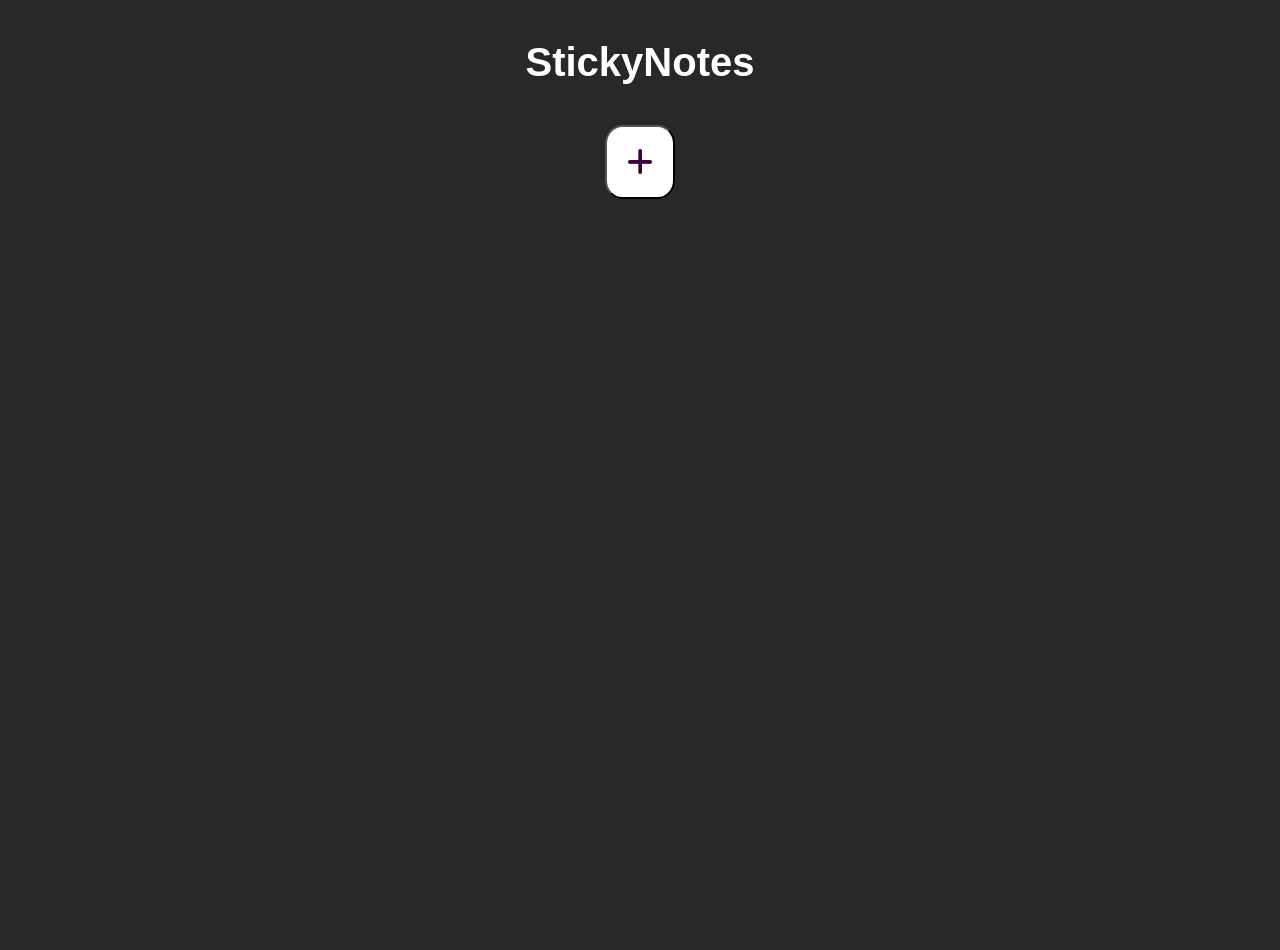
==== note-board.html @ d25f9674 "Update note-board.html" ====
<html>

<head>
    <title>New NoteBoard</title>
    <link rel="stylesheet" href="css/style.css">
    <link rel="stylesheet" href="https://cdnjs.cloudflare.com/ajax/libs/font-awesome/6.7.2/css/all.min.css">
</head>


<body>
    <div class="wrapper">

        <h1 class="title">StickyNotes</h1>

        <button id="addNote" class="add-note-btn"><i class="fa-solid fa-plus"></i></button>
        <div class="note-form" id="noteFormWrapper">
            <form id="form">
                <label>Title</label>
                <input type="text" name="Title" placeholder="Add Title" maxlength="20">

                <label>Note</label>
                <textarea name="Note" placeholder="Write Anything" maxlength="50"></textarea>

                <label>Select Note Color</label>
                <select name="Note-color">
                    <option value="#a3ce45">Green 🟢</option>
                    <option value="#e8633e">Red 🔴</option>
                    <option value="#fdea59">Yellow 🟡</option>
                    <option value="white">White 🌝</option>
                    <option value="#65c4ed">Blue 🔵</option>
                    <option value="#fc7e2b">Orange 🟠</option>
                </select>
                <button id="submitBtn">Create</button>
            </form>


        </div>
        <div class="note-board" id="noteBoard"></div>
    </div>
    <script src="js/script.js"></script>
</body>

</html>
---- css/style.css ----
*{
    margin:0;

}
body{
    background-color:#282828
}

.home-wrapper{
    display:flex;
    justify-content:center;
    align-items:center;
    height:100vh;
    flex-direction:column;
}

.home-wrapper h1{
    color:aliceblue;
    font-family:Arial, Helvetica, sans-serif;
}

.home-wrapper p{
    color:aliceblue;
    font-family:Arial, Helvetica, sans-serif;
    margin:20px;
    font-size:20px
}
.home-wrapper a{
    text-decoration:none;
    background-color:white;
    padding:20px;
    border-radius:25%;
    font-size:30px;
    transition:transform 0.3s ease

}
.home-wrapper a:hover{
    transform:scale(1.1)
}

.wrapper{
    display:flex;
    justify-content:center;
    align-items:center;
    height:100vh;
    flex-direction:column;
    margin-top:10px;
    padding:20px
}

.title{
    font-size:40px;
    font-family:Arial, Helvetica, sans-serif;
    font-weight:bold;
    margin:10px;
    color:white
}
.note{
    display:flex;
    justify-content:center;
    align-content:center;
    flex-direction:column;
    height:250px;
    width:250px;
    background-color:greenyellow;
    margin-top:10px;
    border-radius:10px;
    padding:20px;
    text-align:center;
    color:rgb(16, 15, 15);
    font-family:'Segoe UI', Tahoma, Geneva, Verdana, sans-serif;
    position:relative;
    transition:transform 0.5s ease;
    z-index:1;
    border-left:10px solid white;
    word-wrap: break-word;
    overflow-wrap: break-word;

}

.note-board{
    display:grid;
    align-content:flex-start;
    grid-template-columns:repeat(4,1fr);
    height:100vh;
    gap:40px;
    margin-top:30px;

}


.note:hover{
    transform:scale(1.1);
}

.note-form{
    width:20%;
    height:auto;
    position:fixed;
    top:25%;
    padding:30px;
    background-color:rgb(61, 61, 61);
    border-radius:20px;
    z-index:10;


}



.note-form input{
    padding:15px;
    border:none;
    border-radius:10px;
    background-color:white;
    font-size:15px
}

.note-form textarea{
    padding:15px;
    width:100%;
    height:150px;
    resize:none;
    font-size:15px;
    border-radius:10px;

}

select{
    padding:10px;
    border-radius:10px
}

label{
    text-align:center;
    font-size:20px;
    margin:10px;
    font-family:Arial, Helvetica, sans-serif;
    font-weight:bold;
    color:white
}



#form{
    display:flex;
    flex-direction:column;
}

#submitBtn{
    margin:30px;
    padding:10px;
    background-color:rgb(100, 158, 14);
    font-family:Arial, Helvetica, sans-serif;
    font-weight:bold;
    font-size:20px;
    border:none;
    border-radius:20px;
    transition:transform 0.5s ease;
    color:white
}

#submitBtn:hover{
    transform:scale(1.1);
    font-weight:bold;

}


.add-note-btn{
    background-color:white;
    padding:20px;
    border-radius:25%;
    font-size:30px;
    margin-top:30px;
    transition:transform 0.3s ease;
    color:rgb(62, 1, 62);
}

.add-note-btn:hover{
    transform:scale(1.1)
}

.add-note-btn:active{
    color:green
}




.delete-btn{
    position:absolute;
    top:20px;
    right:20px;
    padding:15px;
    font-size:15px;
    background-color:white;
    border-radius:50%;
    border:none;
    transition:transform 0.5s ease
}

.delete-btn:hover{
    transform:scale(1.1);
}
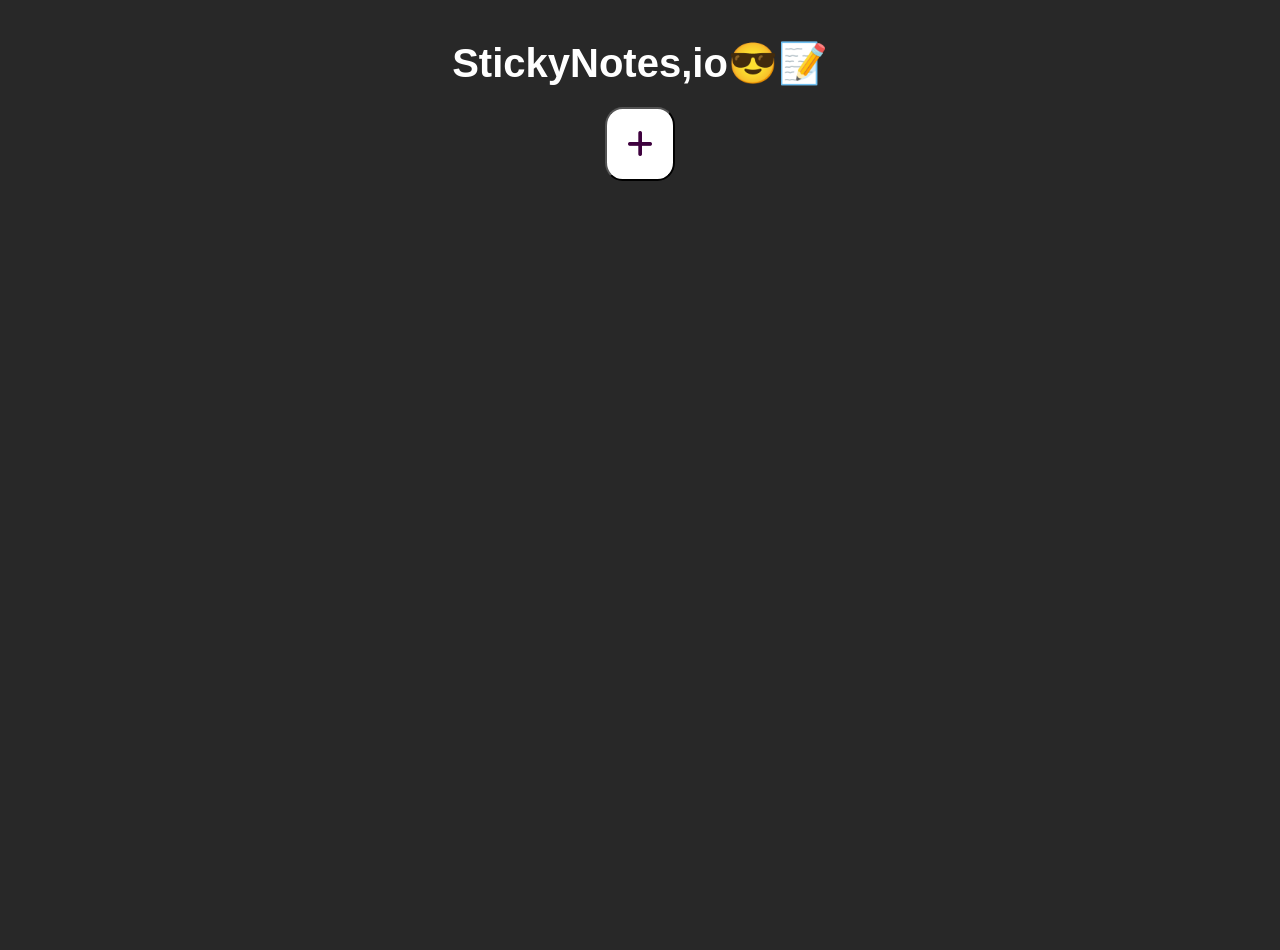
==== commit 199c1dc9: "Styles update v0" ====
--- a/note-board.html
+++ b/note-board.html
@@ -10,23 +10,29 @@
 <body>
     <div class="wrapper">
 
-        <h1 class="title">StickyNotes</h1>
+        <h1 class="title">StickyNotes,io😎📝</h1>
 
         <button id="addNote" class="add-note-btn"><i class="fa-solid fa-plus"></i></button>
         <div class="note-form" id="noteFormWrapper">
             <form id="form">
+                <button id="closeBtn"><i class="fa-solid fa-xmark"></i></button>
                 <label>Title</label>
-                <input type="text" name="Title" placeholder="Add Title" maxlength="20">
+                <div>
+                <input type="text" name="Title" placeholder="Add Title" maxlength="20" id="title">
+                <input type="color" name = 'Title-color' value="#ffffff" id="colorEl">
+                </div>
 
                 <label>Note</label>
-                <textarea name="Note" placeholder="Write Anything" maxlength="50"></textarea>
-
+                <div>
+                <textarea name="Note" placeholder="Write Anything" maxlength="50" id="note"></textarea>
+                <input type="color" name = 'Content-color' value="#ffffff" id="colorEl">
+                </div>
                 <label>Select Note Color</label>
                 <select name="Note-color">
                     <option value="#a3ce45">Green 🟢</option>
                     <option value="#e8633e">Red 🔴</option>
                     <option value="#fdea59">Yellow 🟡</option>
-                    <option value="white">White 🌝</option>
+                    <option value="wheat">Wheat 🌝</option>
                     <option value="#65c4ed">Blue 🔵</option>
                     <option value="#fc7e2b">Orange 🟠</option>
                 </select>
--- a/css/style.css
+++ b/css/style.css
@@ -47,6 +47,8 @@
     margin-top:10px;
     padding:20px
 }
+
+
 
 .title{
     font-size:40px;
@@ -94,37 +96,95 @@
 }
 
 .note-form{
-    width:20%;
+    width:25%;
     height:auto;
     position:fixed;
-    top:25%;
-    padding:30px;
+    top:15%;
+    padding:30px 40px 30px 40px;
     background-color:rgb(61, 61, 61);
     border-radius:20px;
     z-index:10;
 
-
-}
-
-
-
-.note-form input{
+}
+
+#closeBtn{
+    position:absolute;
+    right:10px;
+    top:5px;
+    padding:12px;
+    margin:10px;
+    font-size:15px;
+    border-radius:40%;
+    border:none;
+    background-color:#282828;
+    color:white;
+    transition:transform 0.3s ease
+
+}
+
+#closeBtn:hover{
+    transform:scale(1.1);
+    background-color:white;
+    color:rgb(25, 24, 24)
+
+}
+
+.note-form div{
+    display:flex;
+    justify-content:center;
+    align-items:center;
+    gap:20px
+}
+
+
+
+.note-form #title,#note{
     padding:15px;
     border:none;
     border-radius:10px;
     background-color:white;
-    font-size:15px
+    font-size:15px;
+    width:100%
 }
 
 .note-form textarea{
     padding:15px;
-    width:100%;
+    width:80%;
     height:150px;
     resize:none;
     font-size:15px;
     border-radius:10px;
 
 }
+
+#colorEl {
+  -webkit-appearance: none;
+  -moz-appearance: none;
+  appearance: none;
+  height: 25px;
+  width: 30px;
+  border: none;
+  border-radius: 50%;
+  cursor: pointer;
+  background: none;
+  box-shadow: 0 0 0 2px #ffffff, 0 0 0 4px #cccccc;
+
+}
+
+#colorEl::-webkit-color-swatch-wrapper {
+  padding: 0;
+}
+
+#colorEl::-webkit-color-swatch {
+  border: none;
+  border-radius: 50%;
+}
+
+#colorEl::-moz-color-swatch {
+  border: none;
+  border-radius: 50%;
+}
+
 
 select{
     padding:10px;
@@ -134,7 +194,7 @@
 label{
     text-align:center;
     font-size:20px;
-    margin:10px;
+    margin:15px;
     font-family:Arial, Helvetica, sans-serif;
     font-weight:bold;
     color:white
@@ -148,21 +208,24 @@
 }
 
 #submitBtn{
-    margin:30px;
+
+    margin-top:30px;
     padding:10px;
+    width:100%;
     background-color:rgb(100, 158, 14);
     font-family:Arial, Helvetica, sans-serif;
     font-weight:bold;
     font-size:20px;
     border:none;
-    border-radius:20px;
-    transition:transform 0.5s ease;
+    border-radius:10px;
+    transition:transform 0.3s ease;
     color:white
 }
 
 #submitBtn:hover{
-    transform:scale(1.1);
-    font-weight:bold;
+    transform:scale(1.08);
+    font-weight:bold;
+    background-color:rgb(124, 190, 24)
 
 }
 
@@ -172,7 +235,7 @@
     padding:20px;
     border-radius:25%;
     font-size:30px;
-    margin-top:30px;
+    margin-top:10px;
     transition:transform 0.3s ease;
     color:rgb(62, 1, 62);
 }
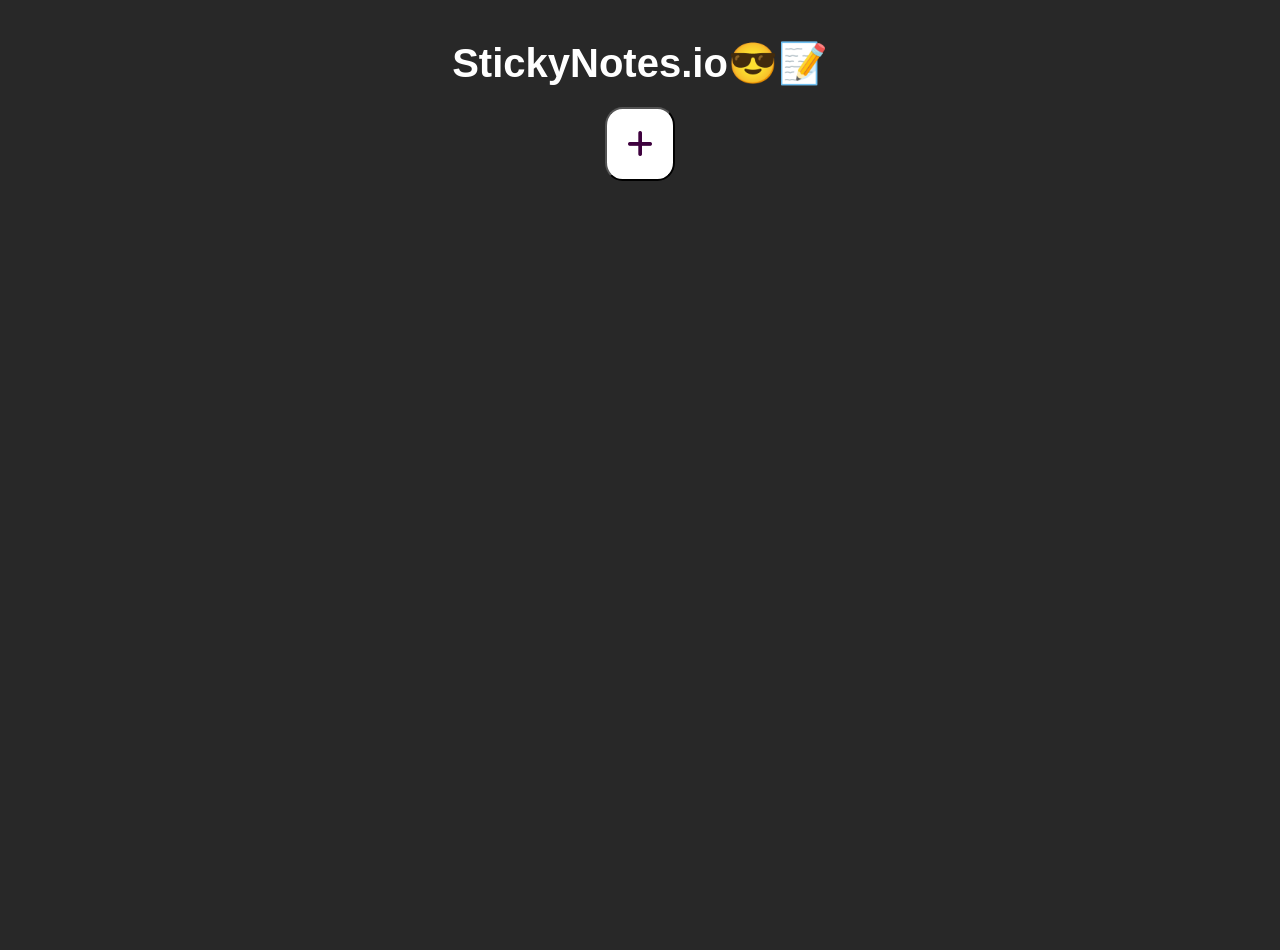
==== commit 867ed5e6: "Update note-board.html" ====
--- a/note-board.html
+++ b/note-board.html
@@ -10,7 +10,7 @@
 <body>
     <div class="wrapper">
 
-        <h1 class="title">StickyNotes,io😎📝</h1>
+        <h1 class="title">StickyNotes.io😎📝</h1>
 
         <button id="addNote" class="add-note-btn"><i class="fa-solid fa-plus"></i></button>
         <div class="note-form" id="noteFormWrapper">
--- a/css/style.css
+++ b/css/style.css
@@ -142,9 +142,10 @@
     padding:15px;
     border:none;
     border-radius:10px;
-    background-color:white;
-    font-size:15px;
-    width:100%
+    background-color:rgb(41, 41, 41);
+    font-size:15px;
+    width:100%;
+    color:white
 }
 
 .note-form textarea{
@@ -187,8 +188,14 @@
 
 
 select{
+    -webkit-appearance: none;
+    appearance:none;
+    border:none;
     padding:10px;
-    border-radius:10px
+    border-radius:10px;
+    background-color:rgb(41, 41, 41);
+    color:white
+
 }
 
 label{
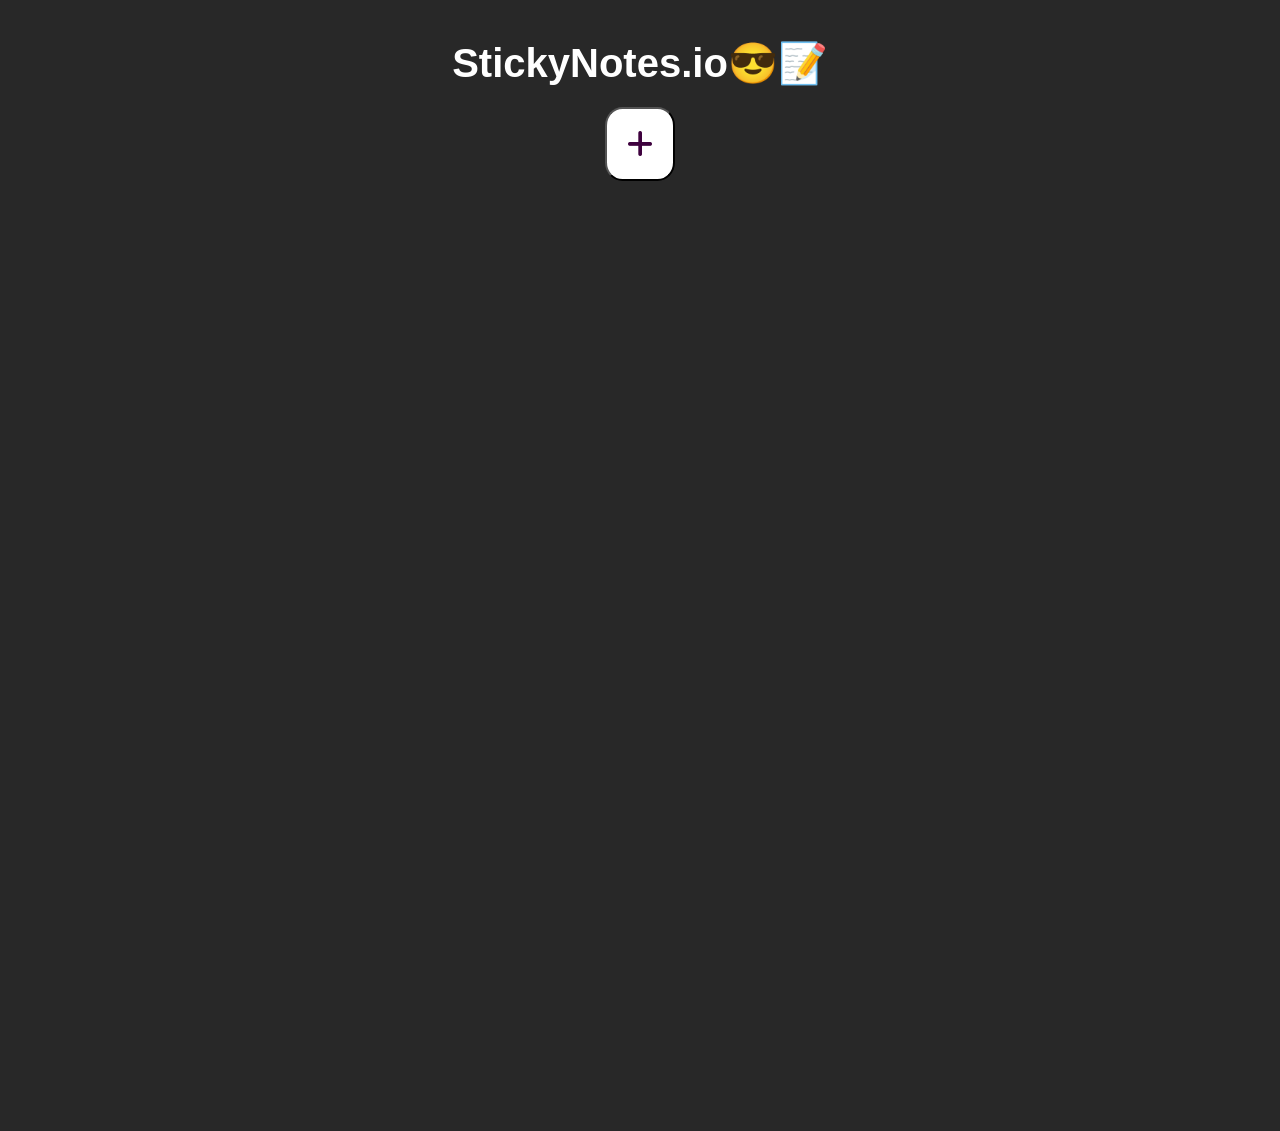
==== commit 6664c192: "Add meta data in html pages" ====
--- a/note-board.html
+++ b/note-board.html
@@ -1,6 +1,9 @@
 <html>
+    
 
 <head>
+    <meta charset="UTF-8">
+    <meta name="viewport" content="width=device-width, initial-scale=1.0">
     <title>New NoteBoard</title>
     <link rel="stylesheet" href="css/style.css">
     <link rel="stylesheet" href="https://cdnjs.cloudflare.com/ajax/libs/font-awesome/6.7.2/css/all.min.css">
--- a/css/style.css
+++ b/css/style.css
@@ -42,7 +42,7 @@
     display:flex;
     justify-content:center;
     align-items:center;
-    height:100vh;
+    height:auto;
     flex-direction:column;
     margin-top:10px;
     padding:20px
